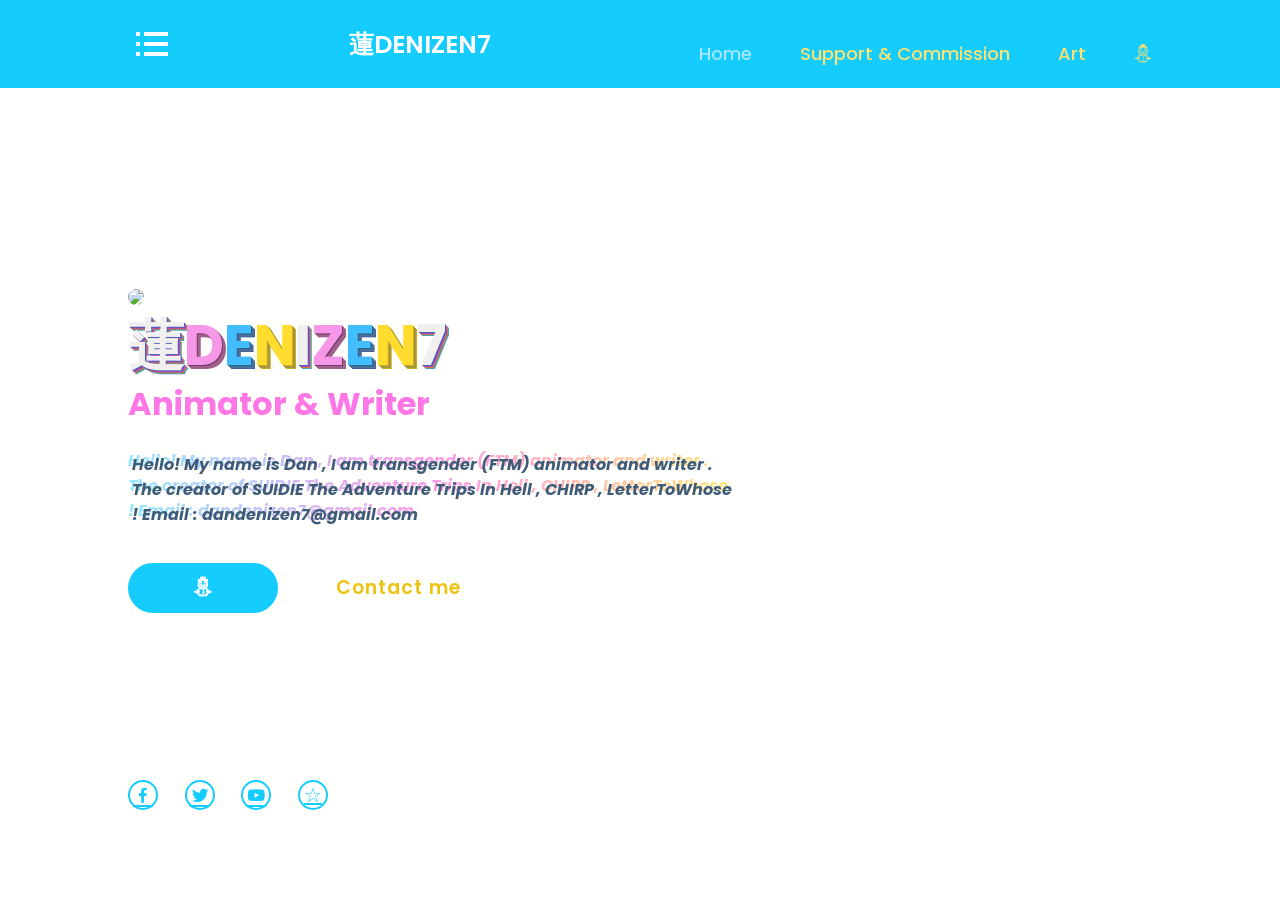
==== Denizen_Website.html @ 9c4d30b0 "Add files via upload" ====
<!DOCTYPE html>
<html lang="en">
<head>
    <meta charset="UTF-8">
    <meta name="viewport" content="width=device-width, initial-scale=1.0">
    <link rel="stylesheet" href="style.css">
    <link href='https://unpkg.com/boxicons@2.1.4/css/boxicons.min.css' rel='stylesheet'>
    <title> ⛄︎ 蓮DENIZEN7's Website </title>
</head>

<body>

    <header class="header">
        <input type="checkbox" name="" id="toggler">
        <label for="toggler" i class="bx bx-list-ul"></a>
        <a href="#" class="logo">蓮DENIZEN7</a>

        <nav class="navbar">
         <a href="Denizen_Website.html" class="active">Home</a>
         <a href="Supportandcomss.html" class="commission">Support & Commission</a>
         <a href="Artnaja.html" class="artsu">Art</a>
         <a href="snowman.html" class="snowman">⛄︎</a> 
        </nav>
    </header>

    
    <section class="home">
        <div class="home-content">
             <section class="img-home">
<img src="https://scontent.fbkk8-4.fna.fbcdn.net/v/t39.30808-6/807284457_1063215136695493_921470540692106634_n.jpg?stp=dst-jpg_tt6&cstp=mx1244x1244&ctp=p75x225&_nc_cat=109&_nc_map=urlgen_bucketless&ccb=1-7&_nc_sid=bd9a62&_nc_ohc=DH0L6OiiFdsQ7kNvwFzvEQR&_nc_oc=AdoTdu-QGCDyyJSAkDzWS0OGB8PqqIgdbBfw3XRk8_F5OXv3g3ZNSgrxp0KlhUs4iZO9N2Ox8jGuEE9WVJeRIy17&_nc_zt=23&_nc_ht=scontent.fbkk8-4.fna&_nc_gid=L26OnZzOf8ljM2r-0hxfKw&_nc_ss=7b289&oh=00_AQI57t_uQV_NXHPNWzW6_Dddgb2n0RCmNir59LV5L3lvmA&oe=6AAABE92">
            </section>
           <h1><span>蓮</span><span>D</span><span>E</span><span>N</span><span>I</span><span>Z</span><span>E</span><span>N</span><span>7</span></h1>
            <h3> Animator & Writer </h3>
            <p> <b><em>Hello! My name is Dan , I am transgender (FTM) animator and writer . The creator of SUIDIE The Adventure Trips In Hell , CHIRP , LetterToWhose !     
                Email : dandenizen7@gmail.com </em></b>  </p>
            <div class="btn-box">
                 <a href="snowman.html">⛄︎</a>
                 <a href="https://x.com/Denizen_n_Chrip">Contact me</a>
            </div>
        </div>

        <div class="home-sci"> 
             <a href="https://www.facebook.com/profile.php?id=100090210487732&mibextid=zbwkwl"><i class='bx bxl-facebook'></i></a>
             <a href="https://x.com/Denizen_n_Chrip"><i class='bx bxl-twitter'></i></a>
             <a href="https://www.youtube.com/@DENIZEN_NSXTM"><i class='bx bxl-youtube'></i></a>
             <a href="Artnaja.html">☆</a>
        </div>
          </div>
    </section>

    
</body>

</html>
---- style.css ----
@import url('https://fonts.googleapis.com/css2?family=Poppins:wght@300;400;500;600;700;800;900&display=swap');

* { 
    margin: 0;
    padding: 0;
    box-sizing: border-box;
    font-family: 'Poppins' , sans-serif;
}
body {
    background-color: rgb(255, 255, 254);
    color: #15ccff;
}
.header {
    position: fixed;
    top: 0;
    left: 0;
    width: 100%;
    padding: 20px 10%;
    background: #15ccff;
    display: flex;
    justify-content: space-between;
    align-items: center;
    z-index: 100;
    box-shadow: 0.5rem 1rem rgb(255, 255, 255);
}


.logo {
    position: relative;
    font-size: 25px;
    color: rgb(255, 255, 255);
    text-decoration: none;
    font-weight: 600;
}

.logo::before{
   content: '';
   position: absolute;
   top: 0;
   right: 0;
   width: 100%;
   height: 100%;
   background: #15ccff;
   animation: showRight 1s ease forwards;
   animation-delay: .4s;
}

.navbar a {
    font-size: 18px;
    color: #ffe26d;
    text-decoration: none;
    font-weight: 500;
    margin-left: 35px;
    transition: .3s;
}

.navbar a:hover {
    color: rgb(53, 114, 239);
}

.navbar a.active {
    color:rgb(167, 230, 255);
}

@media (max-width:991px) {
html{
    font-size: 62%;
    scroll-behavior: smooth;
    scroll-padding-top: 6rem;
    overflow-x: hidden;
}
}

@media (max-width:991px) {

    html{
        font-size: 55%;
    }

    header{
        padding: 2rem;
    }
}

@media (max-width:768px){

    header.bx-list-ul{
        display: block;
    }

    @media (max-width:450px){

        html{
            font-size: 50%;
        }
    }
    
header .navbar{
    position: absolute;
    top:100%;left: 0%; right: 0%; 
    background: rgb(68, 127, 237);
    border-top: .1rem solid rgb(0, 48, 136);
    clip-path: polygon(0 0, 100% 0, 100% 0, 0 0);
}

header #toggler:checked ~ .navbar{
    clip-path: polygon(0 0, 100% 0%, 100% 100%, 0% 100%);
}

header .navbar a{
    margin: 1.5rem;
    padding: 1.5rem;
    background: rgb(138, 165, 188);
    border: .1rem solid rgb(27, 39, 147);
    display: block;
}

}
      header #toggler{
    display: none;
      }

  header .bx-list-ul{
    font-size: 3rem;
    color: rgb(255, 255, 255);
    border-radius: .5rem;
    padding: .5rem 1.5rem;
    cursor: none;
    border: .1rem solid rgb(228, 106, 18);
    display: contents;
  }

.home {
    height: 100vh;
    background-size: cover;
    background-position: center;
    display: flex;
    align-items: center;
    padding: 0 10%;
}

.home-content {
    max-width: 600px;
}  

.img-home {
    border-radius: 50%;
}

.img-home img {
    border-radius: 50%;
    position: relative;
    width: 32vh;
    box-shadow: 0 0 25px solid #060101;
    cursor: pointer;
    transition: 0.2s linear;
}

.home-content h1 {
    position: relative;
    font-size: 56px;
    font-weight: 700;
    line-height: 1.2;
    text-shadow: 2px 10px 0px #fefefe;
}

.home-content h1::before {
    content: '';
    position: absolute;
    top: 0;
    right: 0;
    width: 100%;
    height: 100%;
    background: rgb(255, 254, 254);
    animation: showRight 1s ease forwards;
    animation-delay: 1s;
 }

.home-content h3 {
    position: relative;
    font-size: 32px;
    font-weight: 700;
    color: #ff77e6;
    text-shadow: 2px 2px 10px #fefefe;
}

.home-content h3::before {
    content: '';
    position: absolute;
    top: 0;
    right: 0;
    width: 100%;
    height: 100%;
    background: rgb(255, 255, 255);
    animation: showRight 1s ease forwards;
    animation-delay: 1.3s;
 }

.home-content p {
    position: relative;
    font-size: 16px;
    margin: 20px 0 40px;
   background: linear-gradient(to right, #97e9ff , #fb99e9 , #ffe680);
    -webkit-text-fill-color: transparent;
    -webkit-background-clip: text;
    text-shadow: 4px 4px 0 #3e5c77;
}

.home {
background: url(https://scontent.fbkk12-1.fna.fbcdn.net/v/t39.30808-6/801882472_1063168746700132_5438960489610548211_n.jpg?stp=dst-jpg_tt6&cstp=mx1680x1050&ctp=s1680x1050&_nc_cat=105&_nc_map=urlgen_bucketless&ccb=1-7&_nc_sid=833d8c&_nc_ohc=bXLb5csXcUkQ7kNvwEtDHjo&_nc_oc=AdrPnPcDplgA8gFQBgKVi7dIN4LvXQbKoSVAf4uq0eDvVOFtxBHuaNTMlOvMi-40mS4deDth8UHQsYgOigCYUh32&_nc_zt=23&_nc_ht=scontent.fbkk12-1.fna&_nc_gid=XQVoV_LH2MMkMoDCDwYhhw&_nc_ss=7b289&oh=00_AQIkHBiwy6tESHlBD2WjgsHDFc5p6o57OsCs6R7bS1F-sQ&oe=6AAABD56) no-repeat;
 background-size: 1680px 1050px;
 display: flex;
 background-position: right;
}

.home-content p::before {
    content: '';
    position: absolute;
    top: 0;
    right: 0;
    width: 100%;
    height: 100%;
    background: rgb(255, 255, 255);
    animation: showRight 1s ease forwards;
    animation-delay: 1.6s;
 }

.home-content .btn-box {
    display: flex;
    justify-content: space-between;
    width: 345px;
    height: 50px;
}

.home-content .btn-box::before {
    content: '';
    position: absolute;
    top: 0;
    right: 0;
    width: 100%;
    height: 100%;
    background: rgb(255, 255, 255);
    animation: showRight 1s ease forwards;
    animation-delay: 1.9s;
    z-index: 2;
 }

.btn-box a {
    position: relative;
    display: inline-flex;
    justify-content: center;
    align-items: center;
    width: 150px;
    height: 100%;
    background: #15ccff;
    border: 3px solid #15ccff;
    border-radius: 100px;
    font-size: 19px;
    color: rgb(255, 255, 255);
    text-decoration: none;
    font-weight: 600;
    letter-spacing: 1px;
    z-index: 1;
    overflow: hidden;
    transition: .5s;
}

.btn-box a:hover {
    color: #15ccff;
    background: transparent;
}

.btn-box a:nth-child(2) {
    background: transparent;
    color: #edc212;
    border: #ffe26d;
}

.btn-box a:nth-child(2):hover {
    background: transparent;
    color: #ffffff;
}

.btn-box a:nth-child(2)::before {
    background:  #ffe26d;   
}

.btn-box a::before {
    content: '';
    position: absolute;
    top: 0;
    left: 0;
    width: 0;
    height: 100%;
    background: #ffffff;
    z-index: -1;
    transition: .5s;
}

.btn-box a:hover::before {
    width: 100%;
}

.home-sci {
    position: absolute;
    bottom: 90px;
    width: 200px;
    display: flex;
    justify-content: space-between;
}

.home-sci a::before {
    content: '';
    position: absolute;
    top: 0;
    right: 0;
    width: 100%;
    height: 100%;
    background: rgb(0, 0, 0);
    animation: showRight 1s ease forwards;
    animation-delay: 2.5s;
    z-index: 2;
 }

.home-sci a {
    position: relative;
    display: inline-flex;
    justify-content: center;
    align-items: center;
    width: 30px;
    height: 30px;
    background: transparent;
    border: 2px solid #15ccff;
    border-radius: 50%;
    font-size: 20px;
    color: #15ccff;
    transition: .5s;
}

.home-sci a:hover {
    background: #15ccff;
    color:rgb(255, 255, 255);
}

.home-sci a::before {
    content: '';
    position: absolute;
    top: 0;
    left: 0;
    width: 0%;
    height: 100%;
    background: rgb(117, 195, 255);
    z-index: -1;
    transition: .5s;
}


.home-sci a:hover::before {
    width: 100%;
}

@keyframes showRight {
    100% {
        width: 0;
    }
}

@import url(https://fonts.googleapis.com/css?family=Signika:700,300,600);

h1 span { display:inline-block; animation:float .2s ease-in-out infinite; }
 @keyframes float {
  0%,100%{ transform:none; }
  33%{ transform:translateY(-1px) rotate(-2deg); }
  66%{ transform:translateY(1px) rotate(2deg); }
}
body:hover span { animation:bounce .6s; }
@keyframes bounce {
  0%,100%{ transform:translate(0); }
  25%{ transform:rotateX(20deg) translateY(2px) rotate(-3deg); }
  50%{ transform:translateY(-20px) rotate(3deg) scale(1.1);  }
}

span:nth-child(4n) { color:rgb(255, 220, 45); text-shadow:1px 1px hsl(50, 75%, 45%), 2px 2px hsl(50, 45%, 45%), 3px 3px hsl(50, 45%, 45%), 4px 4px hsl(50, 75%, 45%); }
span:nth-child(4n-1) { color:hsl(201, 100%, 63%); text-shadow:1px 1px hsl(197, 53%, 33%), 2px 2px hsl(216, 35%, 45%), 3px 3px hsl(209, 35%, 45%), 4px 4px hsl(224, 35%, 45%); }
span:nth-child(4n-2) { color:hsl(310, 86%, 78%); text-shadow:1px 1px hsl(310, 33%, 34%), 2px 2px hsl(316, 25%, 50%), 3px 3px hsl(322, 25%, 50%), 4px 4px hsl(322, 25%, 50%); }
span:nth-child(4n-3) { color:hsl(40, 10%, 94%); text-shadow:1px 1px hsl(227, 45%, 50%), 2px 2px hsl(300, 45%, 50%), 3px 3px hsl(30, 45%, 50%), 4px 4px hsl(192, 45%, 50%); }

h1 span:nth-child(2){ animation-delay:.05s; }
h1 span:nth-child(3){ animation-delay:.1s; }
h1 span:nth-child(4){ animation-delay:.15s; }
h1 span:nth-child(5){ animation-delay:.2s; }
h1 span:nth-child(6){ animation-delay:.25s; }
h1 span:nth-child(7){ animation-delay:.3s; }
h1 span:nth-child(8){ animation-delay:.35s; }
h1 span:nth-child(9){ animation-delay:.4s; }
h1 span:nth-child(10){ animation-delay:.45s; }
h1 span:nth-child(11){ animation-delay:.5s; }
h1 span:nth-child(12){ animation-delay:.55s; }
h1 span:nth-child(13){ animation-delay:.6s; }
h1 span:nth-child(14){ animation-delay:.65s; }

.carousel {
    margin: 10px auto;
    width: 90%;
    border:5px solid rgb(255, 255, 255);
    display: flex;
    overflow-x: auto;
    gap: 1em;
}

.carousel::-webkit-scrollbar {
    display: none;
}

.group {

    display: flex;
    align-items: center;
    justify-content: center;
    gap: 1em;
    animation: spin 20s infinite linear;
    padding-right: 1em;
}

.card {
    flex: 0 0 0em;
    height: 5em;
    padding: 1em;
   background: linear-gradient(to bottom, #b9f1ff , #fbfaf8);
    font-size: 3rem;
    border-radius: 200px;
    text-align: center;
    align-content: center;
    font-style: italic;
}

.artna {
    font-size: large;
    font-weight: 200;
    font-style: oblique;
    position: relative;
    left: 20%;
    right: 35%;
    margin: 3%;
}

.card img{
    border-radius: 200px;
}

@keyframes spin {
    from {translate: 0;}
    to {translate: -100%;}
    
}
a.glow-link {
  position: relative;
  color: rgb(4, 108, 193);
  text-decoration: none;
   font-size: 56px;
    font-weight: 700;
    line-height: 1.2;
    bottom:50%;
    right:  45%;
    left: 45%;
}
a.glow-link::after {
  content: '';
  position: relative;
  left: 50%;
  bottom: -2px;
  width: 0;
  height: 2px;
  background: currentColor;
  transition: width 0.25s ease, left 0.25s ease;
}
a.glow-link:hover::after,
a.glow-link:focus-visible::after {
  width: 100%;
  left: 0;
}

.shuynoinakub {
     content: '';
    margin: 5;
    position: relative;
    cursor: pointer;
    display: flex;
    background-size: 500px 200px;
}

.Allforone {
background: url(https://scontent.fbkk9-2.fna.fbcdn.net/v/t39.30808-6/802777800_1066474463036227_4673343322628749525_n.jpg?stp=dst-jpg_tt6&cstp=mx1680x1050&ctp=s1680x1050&_nc_cat=102&_nc_map=urlgen_bucketless&ccb=1-7&_nc_sid=833d8c&_nc_ohc=P50CGkai5G8Q7kNvwFiUj99&_nc_oc=AdqzsaOjG6bGb2UWkdtaXsDK9FE0Jubt7kUGM-Yb59XUb13NgZPAhp6BcbatHZwPPTKeNBX_UHDeu7FOpEjiaSDr&_nc_zt=23&_nc_ht=scontent.fbkk9-2.fna&_nc_gid=ETU4MkbfAlp2dnH9TuNVDA&_nc_ss=7b289&oh=00_AQIZXJrT6i5llZZFTTPqlD_BzSkUNnO_zvfSDAY7lYrzDQ&oe=6AAFD32B) no-repeat;
 background-size: 1680px 1050px;
 display: flex;
 background-position: right;
}

.musicnja {
    padding: 0 25%;
    position: relative;
    background: url(https://scontent.fbkk9-2.fna.fbcdn.net/v/t39.30808-6/802777800_1066474463036227_4673343322628749525_n.jpg?stp=dst-jpg_tt6&cstp=mx1680x1050&ctp=s1680x1050&_nc_cat=102&_nc_map=urlgen_bucketless&ccb=1-7&_nc_sid=833d8c&_nc_ohc=P50CGkai5G8Q7kNvwFiUj99&_nc_oc=AdqzsaOjG6bGb2UWkdtaXsDK9FE0Jubt7kUGM-Yb59XUb13NgZPAhp6BcbatHZwPPTKeNBX_UHDeu7FOpEjiaSDr&_nc_zt=23&_nc_ht=scontent.fbkk9-2.fna&_nc_gid=ETU4MkbfAlp2dnH9TuNVDA&_nc_ss=7b289&oh=00_AQIZXJrT6i5llZZFTTPqlD_BzSkUNnO_zvfSDAY7lYrzDQ&oe=6AAFD32B) no-repeat;
 display: flex;
 background-position: 100%;
}

.gung img{
      padding: 0% 0% 10;
      position: relative;
      display: flex;
      margin: 2%;
      right: 40%;
      left: 40%;
}
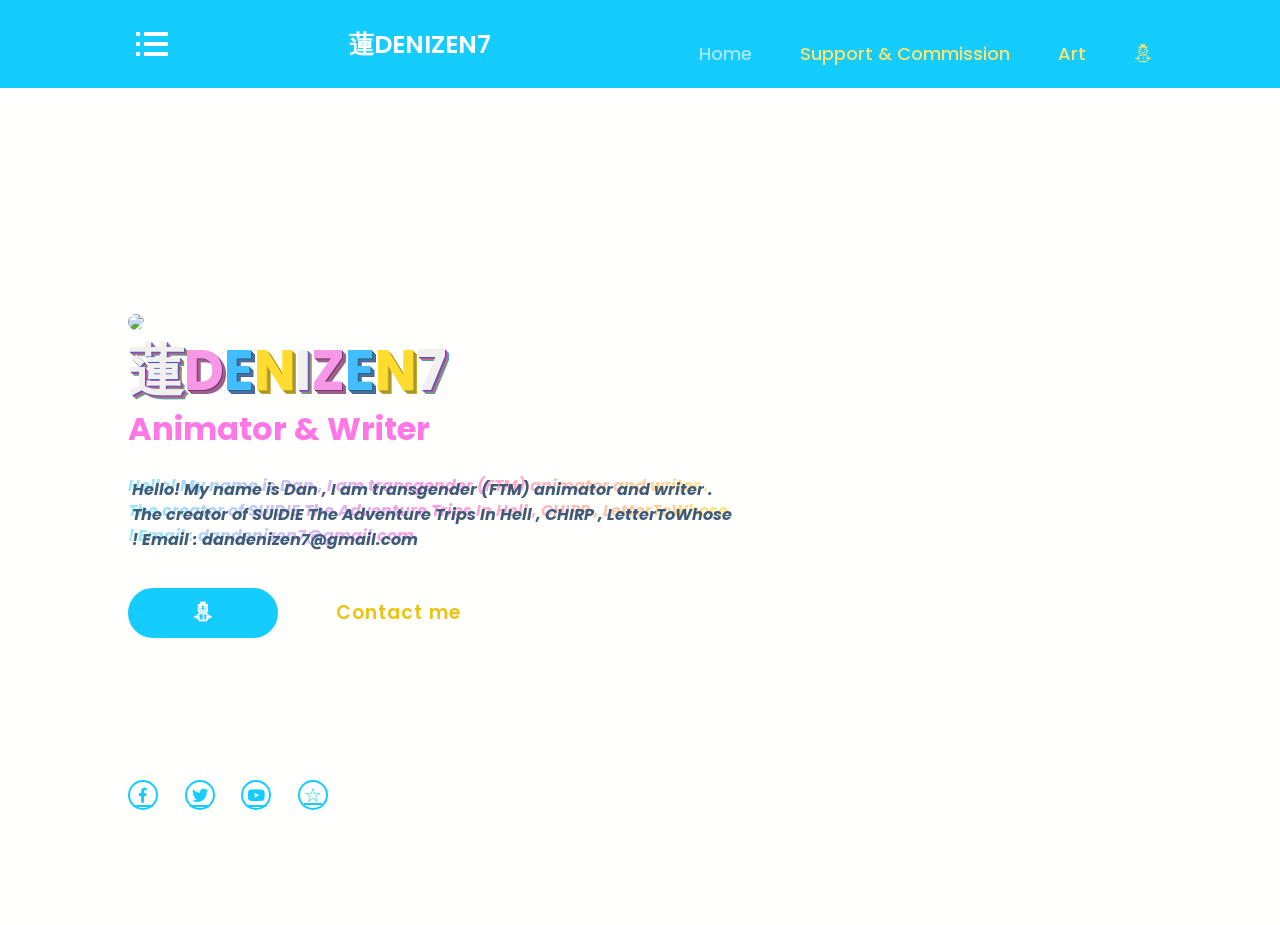
==== commit 9f30b821: "Add FORCE_JAVASCRIPT_ACTIONS_TO_NODE24 variable Added a line to force JavaScript actions to Node24." ====
--- a/Denizen_Website.html
+++ b/Denizen_Website.html
@@ -5,6 +5,7 @@
     <meta name="viewport" content="width=device-width, initial-scale=1.0">
     <link rel="stylesheet" href="style.css">
     <link href='https://unpkg.com/boxicons@2.1.4/css/boxicons.min.css' rel='stylesheet'>
+    FORCE_JAVASCRIPT_ACTIONS_TO_NODE24=true
     <title> ⛄︎ 蓮DENIZEN7's Website </title>
 </head>
 
@@ -51,4 +52,4 @@
     
 </body>
 
-</html>+</html>
